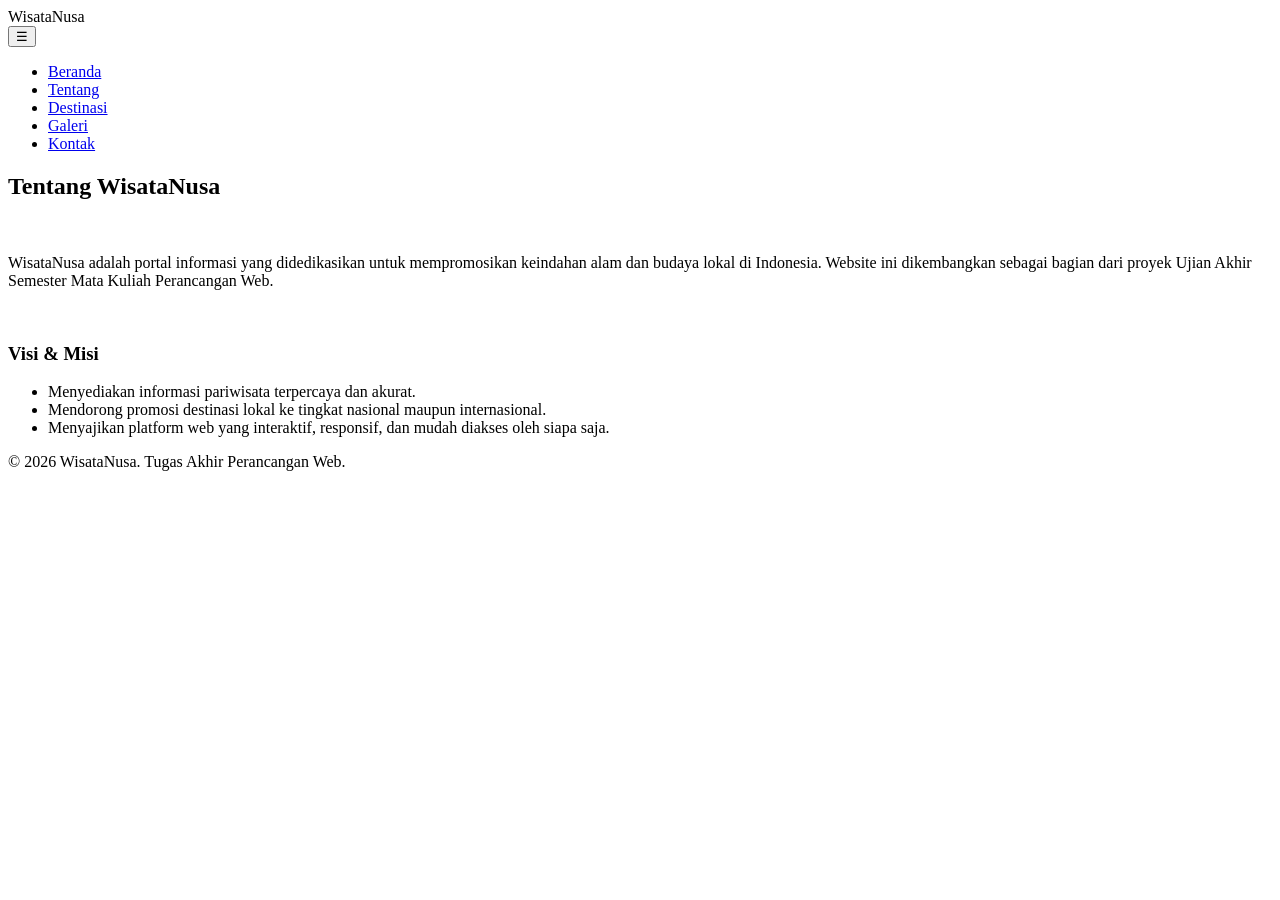
==== tentang.html @ 0ced6186 "membuat halaman tentang" ====
<!DOCTYPE html>
<html lang="id">
<head>
  <meta charset="UTF-8">
  <meta name="viewport" content="width=device-width, initial-scale=1.0">
  <title>WisataNusa - Tentang Kami</title>
  <link rel="stylesheet" href="css/style.css">
</head>
<body>
  <header>
    <nav class="navbar">
      <div class="logo">WisataNusa</div>
      <button class="hamburger" id="hamburger-btn" aria-label="Toggle menu">&#9776;</button>
      <ul class="nav-menu" id="nav-menu">
        <li><a href="index.html">Beranda</a></li>
        <li><a href="tentang.html" class="active">Tentang</a></li>
        <li><a href="destinasi.html">Destinasi</a></li>
        <li><a href="galeri.html">Galeri</a></li>
        <li><a href="kontak.html">Kontak</a></li>
      </ul>
    </nav>
  </header>

  <main>
    <section>
      <h1>Tentang WisataNusa</h1>
      <br>
      <p>WisataNusa adalah portal informasi yang didedikasikan untuk mempromosikan keindahan alam dan budaya lokal di Indonesia. Website ini dikembangkan sebagai bagian dari proyek Ujian Akhir Semester Mata Kuliah Perancangan Web.</p>
      <br>
      <h3>Visi & Misi</h3>
      <ul>
        <li>Menyediakan informasi pariwisata terpercaya dan akurat.</li>
        <li>Mendorong promosi destinasi lokal ke tingkat nasional maupun internasional.</li>
        <li>Menyajikan platform web yang interaktif, responsif, dan mudah diakses oleh siapa saja.</li>
      </ul>
    </section>
  </main>

  <footer>
    <p>&copy; 2026 WisataNusa. Tugas Akhir Perancangan Web.</p>
  </footer>

  <script src="js/script.js"></script>
</body>
</html>
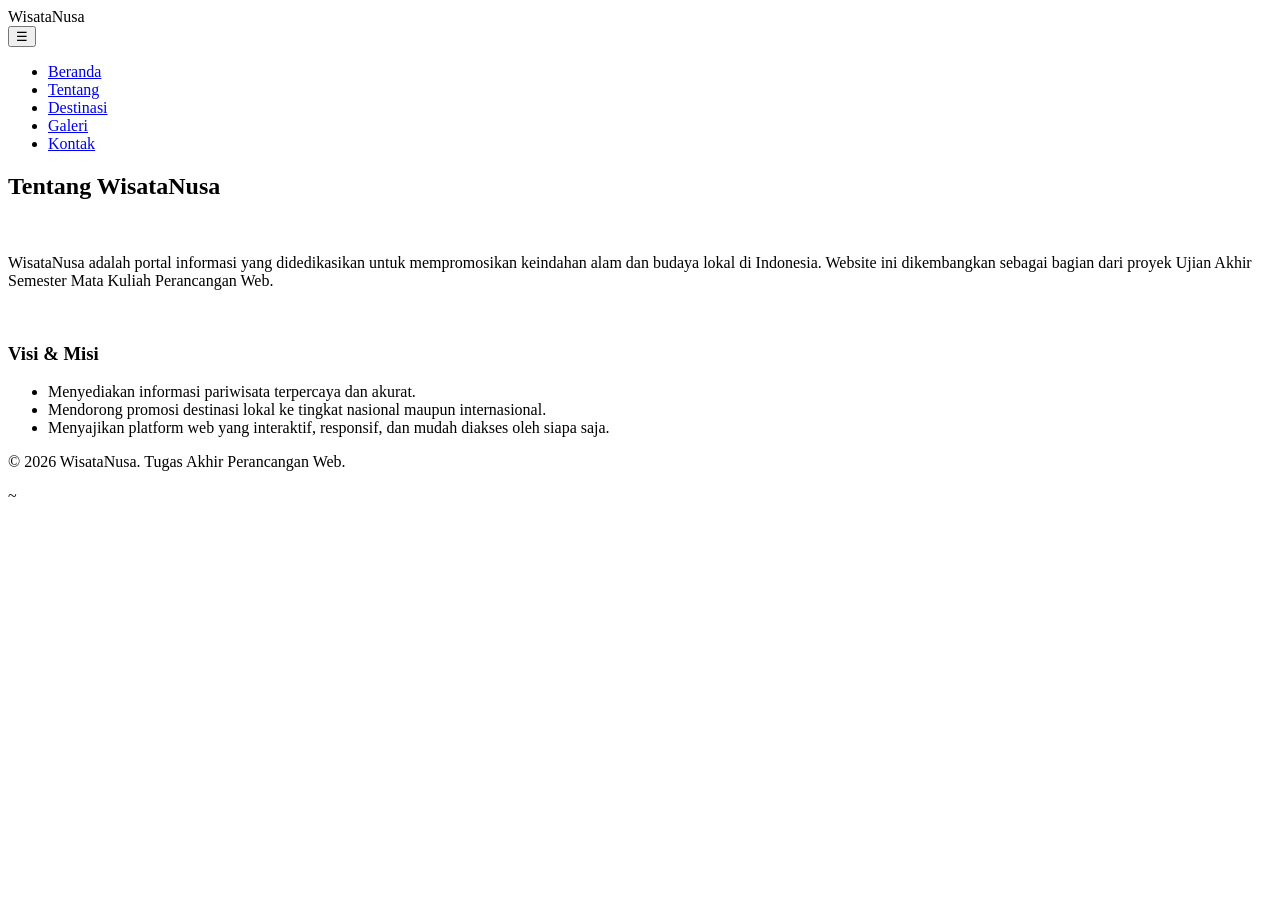
==== commit d75e8946: "layanan halaman tentang" ====
--- a/tentang.html
+++ b/tentang.html
@@ -42,4 +42,4 @@
 
   <script src="js/script.js"></script>
 </body>
-</html>+</html>~
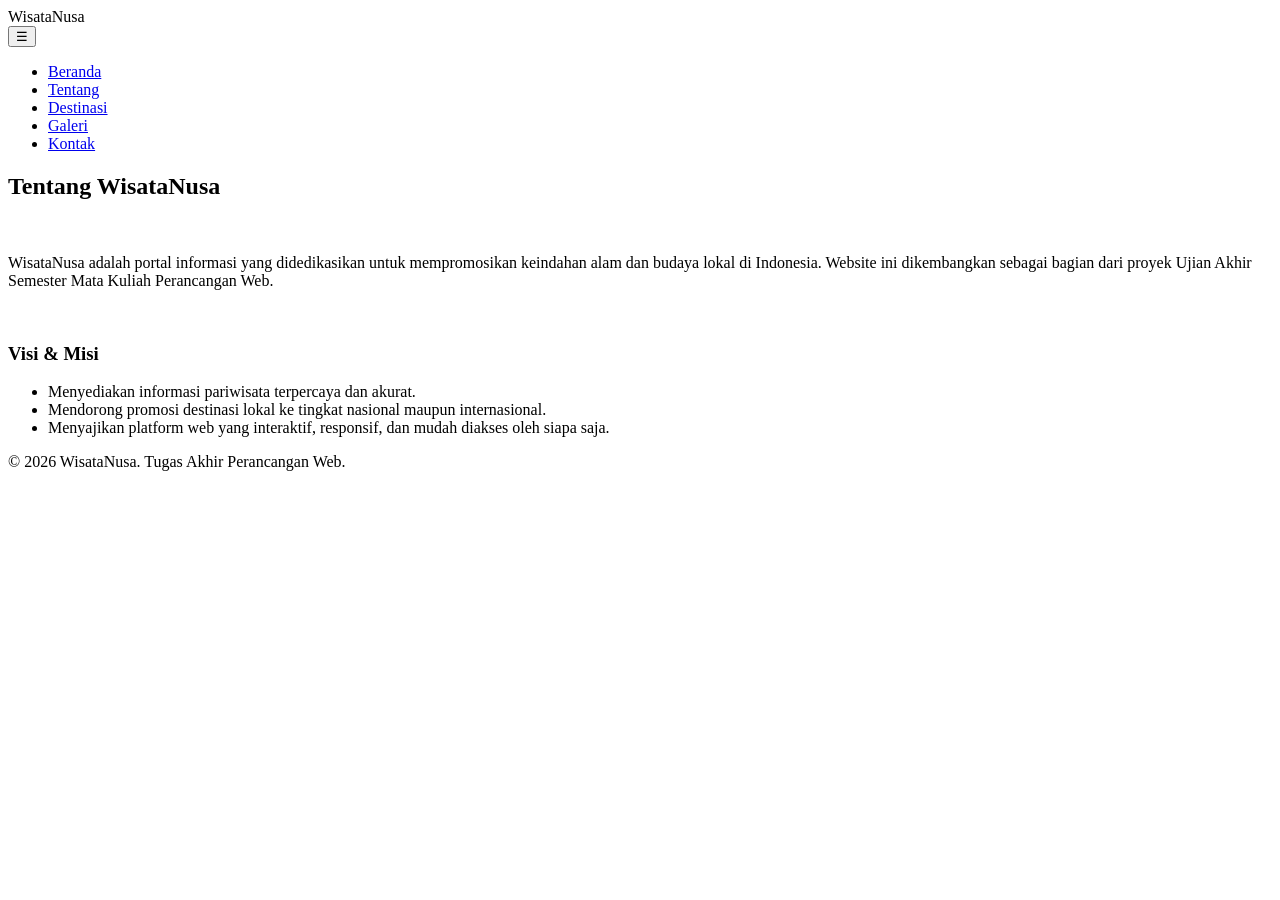
==== commit f70438ee: "membuat halaman layanan" ====
--- a/tentang.html
+++ b/tentang.html
@@ -42,4 +42,4 @@
 
   <script src="js/script.js"></script>
 </body>
-</html>~+</html
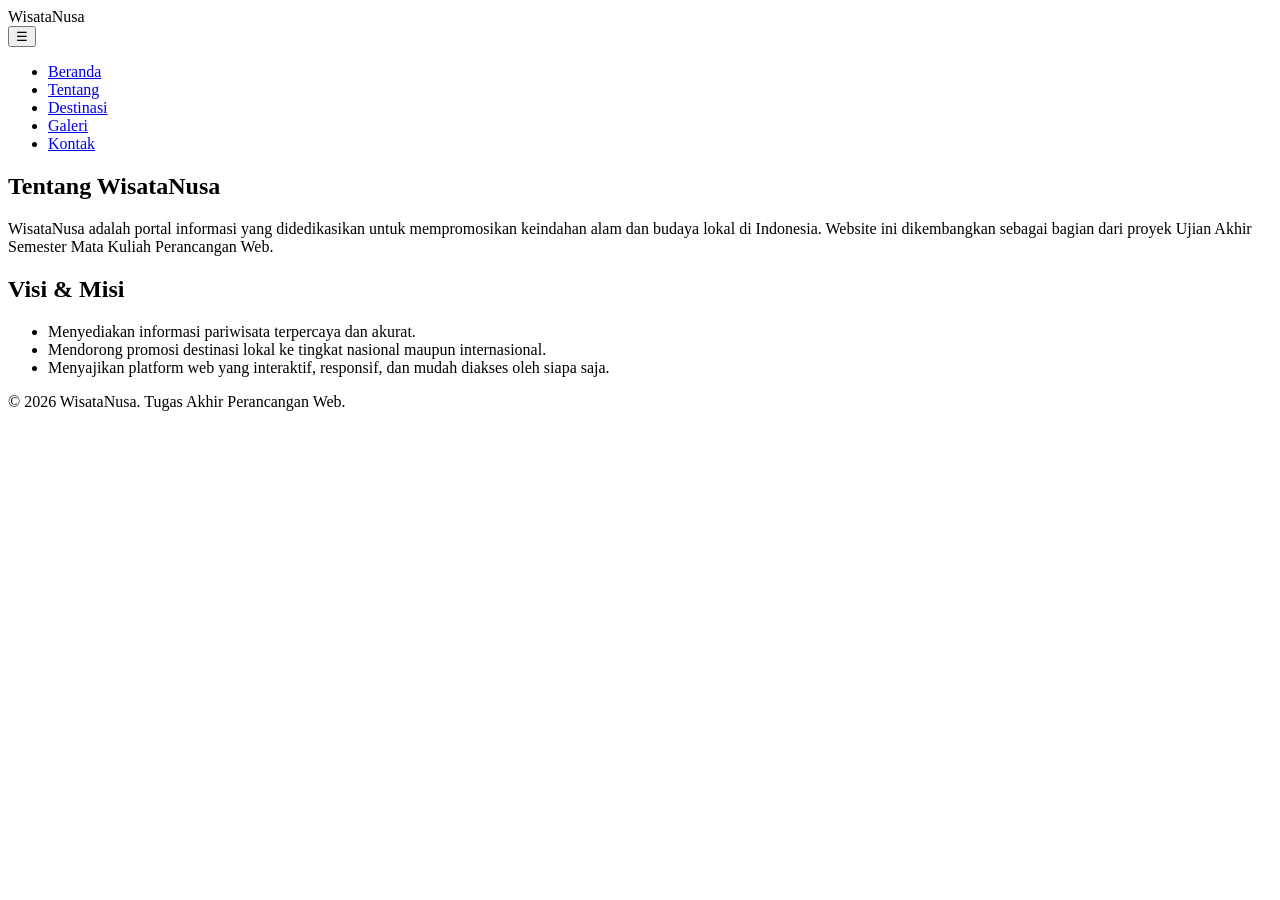
==== commit 11e4f0e4: "Add files via upload" ====
--- a/tentang.html
+++ b/tentang.html
@@ -1,45 +1,45 @@
-<!DOCTYPE html>
-<html lang="id">
-<head>
-  <meta charset="UTF-8">
-  <meta name="viewport" content="width=device-width, initial-scale=1.0">
-  <title>WisataNusa - Tentang Kami</title>
-  <link rel="stylesheet" href="css/style.css">
-</head>
-<body>
-  <header>
-    <nav class="navbar">
-      <div class="logo">WisataNusa</div>
-      <button class="hamburger" id="hamburger-btn" aria-label="Toggle menu">&#9776;</button>
-      <ul class="nav-menu" id="nav-menu">
-        <li><a href="index.html">Beranda</a></li>
-        <li><a href="tentang.html" class="active">Tentang</a></li>
-        <li><a href="destinasi.html">Destinasi</a></li>
-        <li><a href="galeri.html">Galeri</a></li>
-        <li><a href="kontak.html">Kontak</a></li>
-      </ul>
-    </nav>
-  </header>
-
-  <main>
-    <section>
-      <h1>Tentang WisataNusa</h1>
-      <br>
-      <p>WisataNusa adalah portal informasi yang didedikasikan untuk mempromosikan keindahan alam dan budaya lokal di Indonesia. Website ini dikembangkan sebagai bagian dari proyek Ujian Akhir Semester Mata Kuliah Perancangan Web.</p>
-      <br>
-      <h3>Visi & Misi</h3>
-      <ul>
-        <li>Menyediakan informasi pariwisata terpercaya dan akurat.</li>
-        <li>Mendorong promosi destinasi lokal ke tingkat nasional maupun internasional.</li>
-        <li>Menyajikan platform web yang interaktif, responsif, dan mudah diakses oleh siapa saja.</li>
-      </ul>
-    </section>
-  </main>
-
-  <footer>
-    <p>&copy; 2026 WisataNusa. Tugas Akhir Perancangan Web.</p>
-  </footer>
-
-  <script src="js/script.js"></script>
-</body>
-</html+<!DOCTYPE html>
+<html lang="id">
+<head>
+  <meta charset="UTF-8">
+  <meta name="viewport" content="width=device-width, initial-scale=1.0">
+  <meta name="description" content="Tentang WisataNusa - Platform informasi keindahan alam dan budaya Nusantara.">
+  <title>WisataNusa - Tentang Kami</title>
+  <link rel="stylesheet" href="css/style.css">
+</head>
+<body>
+  <header>
+    <nav class="navbar" aria-label="Navigasi Utama">
+      <div class="logo">WisataNusa</div>
+      <button class="hamburger" id="hamburger-btn" aria-label="Buka Menu Navigasi">&#9776;</button>
+      <ul class="nav-menu" id="nav-menu">
+        <li><a href="index.html">Beranda</a></li>
+        <li><a href="tentang.html" class="active" aria-current="page">Tentang</a></li>
+        <li><a href="layanan.html">Destinasi</a></li>
+        <li><a href="galeri.html">Galeri</a></li>
+        <li><a href="kontak.html">Kontak</a></li>
+      </ul>
+    </nav>
+  </header>
+
+  <main>
+    <section class="about-section">
+      <h1>Tentang WisataNusa</h1>
+      <p>WisataNusa adalah portal informasi yang didedikasikan untuk mempromosikan keindahan alam dan budaya lokal di Indonesia. Website ini dikembangkan sebagai bagian dari proyek Ujian Akhir Semester Mata Kuliah Perancangan Web.</p>
+      
+      <h2>Visi & Misi</h2>
+      <ul>
+        <li>Menyediakan informasi pariwisata terpercaya dan akurat.</li>
+        <li>Mendorong promosi destinasi lokal ke tingkat nasional maupun internasional.</li>
+        <li>Menyajikan platform web yang interaktif, responsif, dan mudah diakses oleh siapa saja.</li>
+      </ul>
+    </section>
+  </main>
+
+  <footer>
+    <p>&copy; 2026 WisataNusa. Tugas Akhir Perancangan Web.</p>
+  </footer>
+
+  <script src="js/script.js"></script>
+</body>
+</html>
